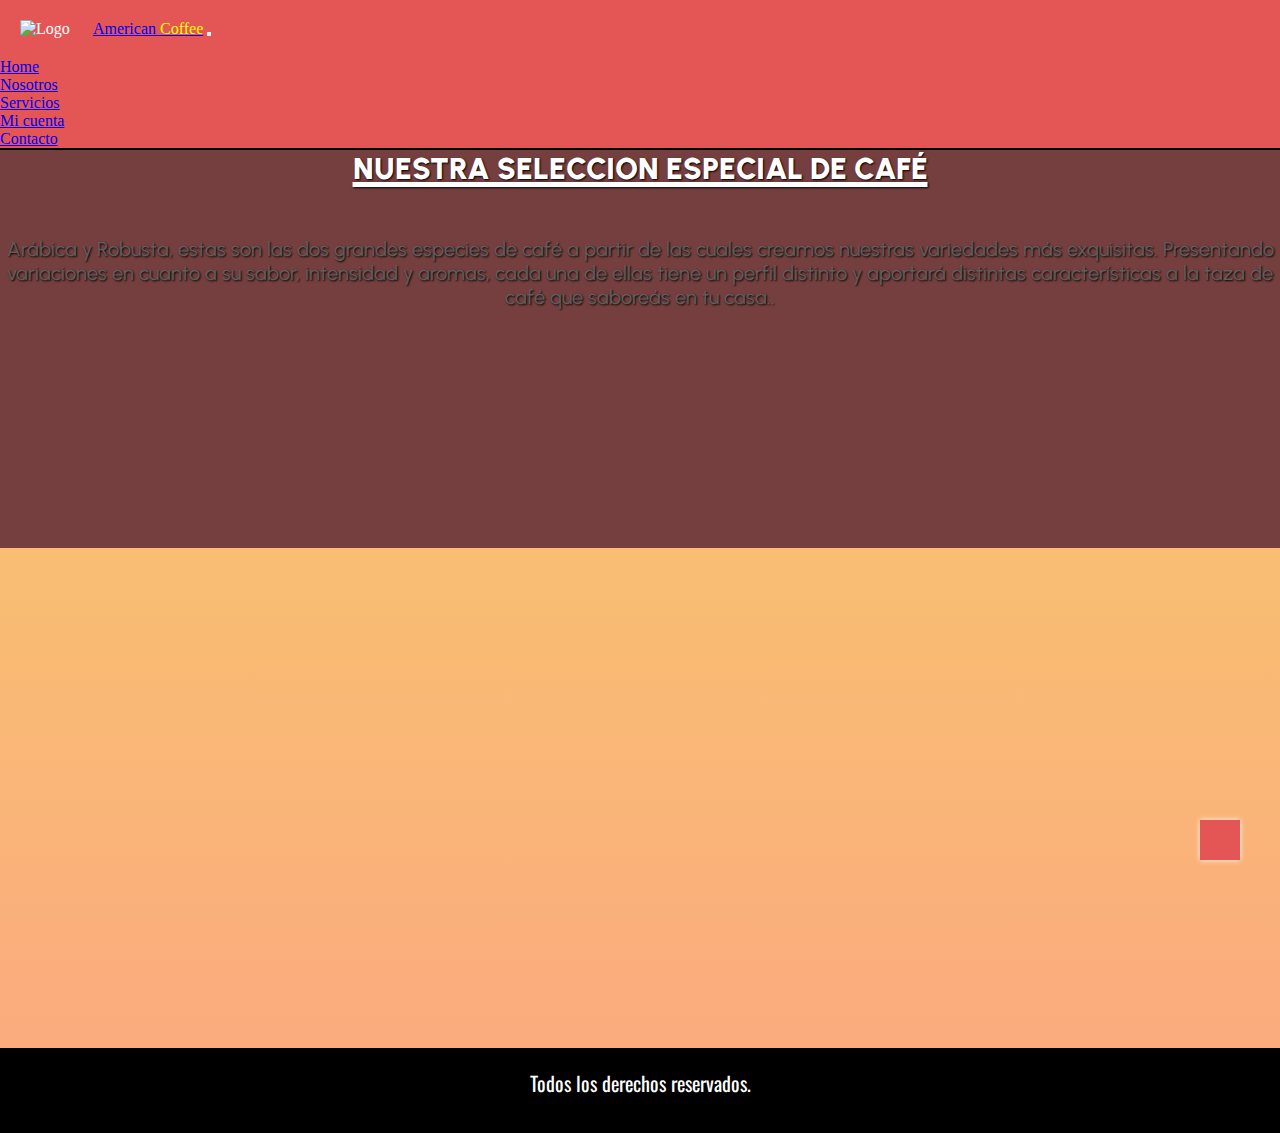
==== index.html @ a0674623 "modifique la seccion Nosotros.html y agregue imagenes" ====
<!DOCTYPE html>
<html lang="es">

<head>
    <meta charset="UTF-8">
    <meta http-equiv="X-UA-Compatible" content="IE=edge">
    <meta name="viewport" content="width=device-width, initial-scale=1.0">
    <link rel="stylesheet" href="https://cdnjs.cloudflare.com/ajax/libs/font-awesome/6.2.1/css/all.min.css"
        integrity="sha512-MV7K8+y+gLIBoVD59lQIYicR65iaqukzvf/nwasF0nqhPay5w/9lJmVM2hMDcnK1OnMGCdVK+iQrJ7lzPJQd1w=="
        crossorigin="anonymous" referrerpolicy="no-referrer" />
    <link rel="stylesheet" href="https://cdn.jsdelivr.net/npm/bootstrap@4.6.2/dist/css/bootstrap.min.css"
        integrity="sha384-xOolHFLEh07PJGoPkLv1IbcEPTNtaed2xpHsD9ESMhqIYd0nLMwNLD69Npy4HI+N" crossorigin="anonymous">
    <link rel="stylesheet" href="./css/styles.css">
    <link rel="preconnect" href="https://fonts.googleapis.com">
    <link rel="preconnect" href="https://fonts.gstatic.com" crossorigin>
    <link href="https://fonts.googleapis.com/css2?family=Courgette&family=Oswald&family=Righteous&display=swap"
        rel="stylesheet">
    <link rel="preconnect" href="https://fonts.googleapis.com">
    <link rel="preconnect" href="https://fonts.gstatic.com" crossorigin>
    <link href="https://fonts.googleapis.com/css2?family=Urbanist&display=swap" rel="stylesheet">
    <title>AMERICAN - Coffee</title>
</head>

<body>
    <header>

        <nav class="navbar navbar-expand-md navbar-dark">
            <!-- Logo/Nombre -->
            <img src="./img/grano_cafe.webp" class="logo" alt="Logo" style="width:40px;">
            <a class="navbar-brand" href="#">American <span>Coffee</span></a>

            <!-- Menu hamburguesa -->
            <button class="navbar-toggler" type="button" data-toggle="collapse" data-target="#collapsibleNavbar">
                <span class="navbar-toggler-icon"></span>
            </button>

            <!-- NavBar links -->
            <div class="collapse navbar-collapse" id="collapsibleNavbar">
                <ul class="navbar-nav">
                    <li class="nav-item">
                        <a class="nav-link" href="./index.html">Home</a>
                    </li>
                    <li class="nav-item">
                        <a class="nav-link" href="./pages/nosotros.html">Nosotros</a>
                    </li>
                    <li class="nav-item">
                        <a class="nav-link" href="./pages/servicios.html">Servicios</a>
                    </li>
                    <li class="nav-item">
                        <a class="nav-link" href="./pages/iniciar-sesion.html">Mi cuenta</a>
                    </li>
                    <li class="nav-item">
                        <a class="nav-link" href="./pages/contacto.html">Contacto</a>
                    </li>
                </ul>
            </div>
        </nav>
    </header>
    <main>
        <!--Jumbotron inicia-->
        <div class="jumbotron">
            <h1 class="hJumbotron"><strong>Nuestra seleccion especial de café</strong></h1>
            <p>Arábica y Robusta, estas son las dos grandes especies de café a partir de las cuales creamos nuestras
                variedades más exquisitas. Presentando variaciones en cuanto a su sabor, intensidad y aromas, cada una
                de ellas tiene un perfil distinto y aportará distintas características a la taza de café que saboreás en
                tu casa..</p>
        </div>
        <!--Jumbotron finaliza-->
        <section class="container-fluid">
            <div class="row">
                <aside class="imagen1 col-sm-12"></aside>
            </div>
        </section>
    </main>
    <footer>
        <!--Inicio de los derechos reservados-->
        <p>Todos los derechos reservados.</p>
        <div class="redes">
            <a href="https://www.facebook.com/"> <i class="fa-brands fa-facebook"></i></a>
            <a href="https://www.instagram.com/"> <i class="fa-brands fa-instagram"></i></a>
            <a href="https://twitter.com/?lang=es"> <i class="fa-brands fa-twitter"></i></a>
        </div>
        <!--Aca finaliza los derechos reservados-->
    </footer>
    <a href="#" class="subir">
        <i class="fa-solid fa-angle-up"></i>
    </a>




    <script src="https://cdn.jsdelivr.net/npm/jquery@3.5.1/dist/jquery.slim.min.js"
        integrity="sha384-DfXdz2htPH0lsSSs5nCTpuj/zy4C+OGpamoFVy38MVBnE+IbbVYUew+OrCXaRkfj" crossorigin="anonymous">
    </script>
    <script src="https://cdn.jsdelivr.net/npm/popper.js@1.16.1/dist/umd/popper.min.js"
        integrity="sha384-9/reFTGAW83EW2RDu2S0VKaIzap3H66lZH81PoYlFhbGU+6BZp6G7niu735Sk7lN" crossorigin="anonymous">
    </script>
    <script src="https://cdn.jsdelivr.net/npm/bootstrap@4.6.2/dist/js/bootstrap.min.js"
        integrity="sha384-+sLIOodYLS7CIrQpBjl+C7nPvqq+FbNUBDunl/OZv93DB7Ln/533i8e/mZXLi/P+" crossorigin="anonymous">
    </script>
</body>

</html>
---- css/styles.css ----
* {
    margin: 0;
    padding: 0;
    box-sizing: border-box;
}

html {
    scroll-behavior: smooth;
}

.logo {
    padding: 5px;
    margin: 15px;
}

span {
    color: yellow;
}

.navbar {
    background-color: rgb(228, 86, 86);
    text-decoration: none;
    color: #fff;
}

main {
    height: 100vh;
    width: 100%;
    background-color: #FBAB7E;
    background-color: #FBAB7E;
    background-image: linear-gradient(0deg, #FBAB7E 0%, #F7CE68 100%);


}

.jumbotron {
    color: white;
    text-align: center;
    height: 400px;
    background-color: rgb(117, 63, 63);
    background-image: url(../img/jumbotron.jpg);
    background-position: center;
    background-position-y: 13%;
    background-size: cover;
    margin-bottom: 0;
    border-top: 2px solid black;
    border-radius: 0;
}

.hJumbotron {
    font-family: 'Urbanist', sans-serif;
    color: rgb(255, 255, 255);
    text-decoration: underline 5px;
    text-transform: uppercase;
    text-shadow: 1px 1px 2px rgb(0, 0, 0);
}

.jumbotron p {
    text-align: center;
    font-size: 30px;
    font-family: 'Urbanist', sans-serif;
    color: rgb(95, 95, 95);
    text-shadow: 1px 1px 2px rgb(0, 0, 0);
}


.titulo {
    color: white;
    padding: 20px;
    text-shadow: 1px 1px 2px rgb(0, 0, 0);
    background-color: rgb(228, 86, 86);
    border-bottom: 2px solid black;
}

.imagen1 {
    padding: 250px;
    background-image: url(../img/cafe-molido.jpg);
    background-position: center;
    background-size: cover;
}

.img-smoot{
    background-color: #FBAB7E;
    background-image: url(../img/cafe-taza.jpg);
    background-size: cover;
    background-position: center;
    height:300px;
}

.titulo-smoot{
    background-color: gray;
    color: white;
    padding: 20px;
}

.titulo-smoot p{
    font-size: 15px;
}

.titulo-smoot h3{
    text-align: center;
}

.titulo-smoot a{
    font-size: 15px;
    color: #FBAB7E;
    background-color: white;
    padding: 10px 20px;
    text-decoration: none;
}

.buttonConocer {
    background-color: white;
}

footer {
    text-align: center;
    font-size: 20px;
    background-color: #000;
    color: white;
    padding: 20px;
    font-family: 'Oswald', sans-serif;

}

footer p {
    margin-bottom: 15px;
}

footer i {
    font-size: 50px;
    letter-spacing: 20px;
    color: rgb(228, 86, 86);
}

.subir {
    height: 40px;
    width: 40px;
    background-color: rgb(228, 86, 86);
    color: rgb(255, 251, 0);
    position: fixed;
    right: 40px;
    bottom: 40px;
    font-size: 30px;
    text-align: center;
    line-height: 40px;
    box-shadow: 0 0 5px #fff;
}

.subir:hover {
    color: white;
}


form {
    border-radius: 6px;
    width: 300px;
    color: #999;
    padding: 10px;
    font-size: 20px;
    margin: 0 auto;
    background-color: white;
}

input,
textarea {
    border: 0;
    outline: none;
    width: 280px;
}

.field {
    border: solid 1px #ccc;
    padding: 5px;
}

.field:focus {
    border-color: rgb(228, 86, 86);
}

.center-content {
    text-align: center;
}

.btn {
    border-radius: 6px;
    display: inline-block;
    padding: 15px 10px;
    text-decoration: none;
    text-shadow: 0 1px 0 rgb(0, 0, 0);
    box-shadow: 0 1px 1px black;
}

.btn-green {
    color: rgb(0, 0, 0);
    background-color: rgb(228, 86, 86);
}

.btn-green:hover {
    background-color: rgb(168, 98, 98);
}

.btn-green:active {
    background-color: rgb(100, 76, 76);
}

#formulario {
    text-align: center;
    font-size: 30px;
    color: yellow;
    text-decoration: underline;
    font-family: 'Oswald', sans-serif;
}

#nuestrosServicios {
    font-family: 'Righteous', cursive;
    color: rgb(172, 167, 167);
    text-decoration: underline;
}

.galeria {
    height: auto;
    width: 100%;
    background-color: rgba(134, 85, 30, 0.37);
    display: grid;
    grid-template-columns: 1fr;
    grid-template-rows: repeat(6, 200px);
    grid-gap: 20px;
    padding: 20px;
}

.item {
    border: 2px solid black;
    background-size: cover;
    background-position: center;

}

.item1 {
    background-image: url(../img/cafe\ au\ lait.webp);
}

.item2 {
    background-image: url(../img/cappuccino.webp);

}

.item3 {
    background-image: url(../img/cortado.webp);

}

.item4 {
    background-image: url(../img/espresso.webp);

}

.item5 {
    background-image: url(../img/late\ machiato.webp);

}

.item6 {
    background-image: url(../img/lungo.webp);

}

.item7 {
    background-image: url(../img/carmel.webp);

}

.item8 {
    background-image: url(../img/skinny.png);

}

@media only screen and (min-width: 576px) {
    .galeria {
        grid-template-columns: 1fr 1fr 1fr 1fr;
        grid-template-rows: repeat(4, 200px);
    }

    .titulo {
        text-transform: capitalize padding: 2px;
        margin: 0px;
        text-align: center;
    }

    .imagen1 {
        margin: 0px;
    }

    .jumbotron h1 {
        font-size: 30px;
        padding-bottom: 50px;
    }

    .jumbotron p {
        font-size: 20px;
    }
}

@media only screen and (min-width: 768px) and (max-width: 1023px) {
    .galeria {
        grid-template-columns: 1fr 1fr 1fr;

    }

}
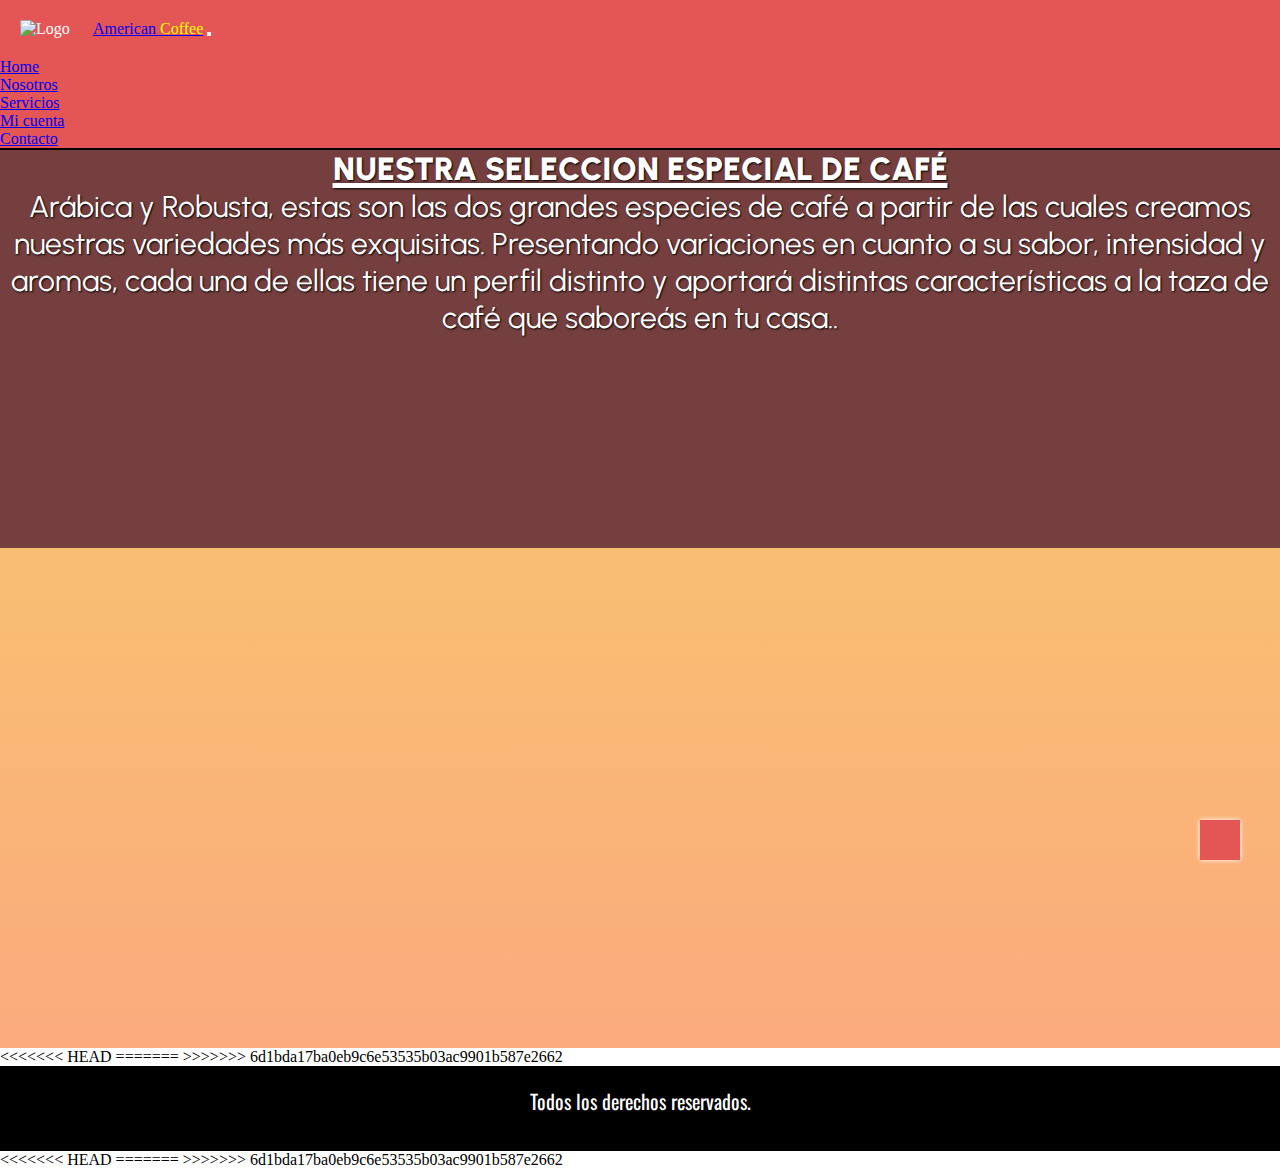
==== commit b6ce0a83: "modifique imagen1 del index para adaptarla a 420px" ====
--- a/index.html
+++ b/index.html
@@ -72,16 +72,26 @@
             </div>
         </section>
     </main>
+<<<<<<< HEAD
+    <!--inicia footer-->
+=======
+    <!--inicia footer.git-->
+>>>>>>> 6d1bda17ba0eb9c6e53535b03ac9901b587e2662
     <footer>
-        <!--Inicio de los derechos reservados-->
+
         <p>Todos los derechos reservados.</p>
         <div class="redes">
             <a href="https://www.facebook.com/"> <i class="fa-brands fa-facebook"></i></a>
             <a href="https://www.instagram.com/"> <i class="fa-brands fa-instagram"></i></a>
             <a href="https://twitter.com/?lang=es"> <i class="fa-brands fa-twitter"></i></a>
         </div>
-        <!--Aca finaliza los derechos reservados-->
+
     </footer>
+<<<<<<< HEAD
+    <!--termina footer-->
+=======
+    <!--termina footer.-->
+>>>>>>> 6d1bda17ba0eb9c6e53535b03ac9901b587e2662
     <a href="#" class="subir">
         <i class="fa-solid fa-angle-up"></i>
     </a>
--- a/css/styles.css
+++ b/css/styles.css
@@ -24,14 +24,22 @@
 }
 
 main {
-    height: 100vh;
+    height: 100%;
     width: 100%;
     background-color: #FBAB7E;
     background-color: #FBAB7E;
     background-image: linear-gradient(0deg, #FBAB7E 0%, #F7CE68 100%);
-
-
-}
+}
+
+.main1 {
+    height: 80vh;
+    width: 100%;
+    background-color: #FBAB7E;
+    background-color: #FBAB7E;
+    background-image: linear-gradient(0deg, #FBAB7E 0%, #F7CE68 100%);
+}
+
+
 
 .jumbotron {
     color: white;
@@ -59,10 +67,9 @@
     text-align: center;
     font-size: 30px;
     font-family: 'Urbanist', sans-serif;
-    color: rgb(95, 95, 95);
+    color: rgb(255, 255, 255);
     text-shadow: 1px 1px 2px rgb(0, 0, 0);
 }
-
 
 .titulo {
     color: white;
@@ -73,35 +80,40 @@
 }
 
 .imagen1 {
+    margin: auto;
     padding: 250px;
     background-image: url(../img/cafe-molido.jpg);
     background-position: center;
     background-size: cover;
 }
 
-.img-smoot{
+.image {
     background-color: #FBAB7E;
     background-image: url(../img/cafe-taza.jpg);
     background-size: cover;
     background-position: center;
-    height:300px;
-}
-
-.titulo-smoot{
-    background-color: gray;
+    height: 300px;
+}
+
+.titulo {
+    background-color: rgb(59, 59, 59);
     color: white;
     padding: 20px;
 }
 
-.titulo-smoot p{
+.titulo p {
     font-size: 15px;
-}
-
-.titulo-smoot h3{
-    text-align: center;
-}
-
-.titulo-smoot a{
+    text-align: center;
+}
+
+.titulo h3 {
+    text-align: center;
+    text-decoration: underline 3px;
+    text-transform: uppercase;
+    color: orange;
+}
+
+.titulo a {
     font-size: 15px;
     color: #FBAB7E;
     background-color: white;
@@ -109,8 +121,12 @@
     text-decoration: none;
 }
 
-.buttonConocer {
-    background-color: white;
+.img2 {
+    background-image: url(../img/taza-pochoclo.jpg);
+}
+
+.img3 {
+    background-image: url(../img/cafe-canela.jpg);
 }
 
 footer {
@@ -218,71 +234,76 @@
     text-decoration: underline;
 }
 
-.galeria {
-    height: auto;
-    width: 100%;
-    background-color: rgba(134, 85, 30, 0.37);
-    display: grid;
-    grid-template-columns: 1fr;
-    grid-template-rows: repeat(6, 200px);
-    grid-gap: 20px;
-    padding: 20px;
-}
-
-.item {
-    border: 2px solid black;
-    background-size: cover;
-    background-position: center;
-
-}
-
-.item1 {
-    background-image: url(../img/cafe\ au\ lait.webp);
-}
-
-.item2 {
-    background-image: url(../img/cappuccino.webp);
-
-}
-
-.item3 {
-    background-image: url(../img/cortado.webp);
-
-}
-
-.item4 {
-    background-image: url(../img/espresso.webp);
-
-}
-
-.item5 {
-    background-image: url(../img/late\ machiato.webp);
-
-}
-
-.item6 {
-    background-image: url(../img/lungo.webp);
-
-}
-
-.item7 {
-    background-image: url(../img/carmel.webp);
-
-}
-
-.item8 {
-    background-image: url(../img/skinny.png);
-
-}
-
-@media only screen and (min-width: 576px) {
-    .galeria {
-        grid-template-columns: 1fr 1fr 1fr 1fr;
-        grid-template-rows: repeat(4, 200px);
+.card-deck {
+    margin: auto;
+    padding: 10px;
+}
+
+.card {
+    border: 1px solid gray;
+}
+
+.card-img-top {
+    width: 50%;
+    display: block;
+    margin-left: auto;
+    margin-right: auto;
+    position: relative;
+    transition: all 300ms;
+
+}
+
+.card-img-top:hover {
+    transform: scale(1.15);
+    cursor: pointer;
+}
+
+.card-title {
+    text-align: center;
+    color: #FBAB7E;
+    text-transform: uppercase;
+    text-shadow: 1px 2px 1px rgb(0, 0, 0);
+    border-bottom: solid 2px;
+    border-bottom-color: rgb(209, 154, 52);
+
+}
+
+.card-text {
+    text-align: center;
+    font-family: 'Oswald', sans-serif;
+    font-size: 15px;
+
+}
+
+
+@media only screen and (min-width: 420px) and (max-width: 575px) {
+    .jumbotron h1{
+        color: rgb(255, 255, 255);
+        font-size: 20px;
+        text-align: center;
+    }
+
+    .jumbotron p{
+        font-size: 20px;
+        color: white;
     }
 
     .titulo {
-        text-transform: capitalize padding: 2px;
+        text-align: center;
+    }
+    .imagen1 {
+        padding: auto;
+    }
+}
+
+@media only screen and (min-width: 576px) and (max-width: 1003px) {
+    .card-deck {
+        display: block;
+        margin: 0px;
+    }
+
+    .titulo {
+        text-transform: capitalize padding 2px;
         margin: 0px;
         text-align: center;
     }
@@ -299,12 +320,8 @@
     .jumbotron p {
         font-size: 20px;
     }
-}
-
-@media only screen and (min-width: 768px) and (max-width: 1023px) {
-    .galeria {
-        grid-template-columns: 1fr 1fr 1fr;
-
-    }
-
+
+    .img1 {
+        height: auto;
+    }
 }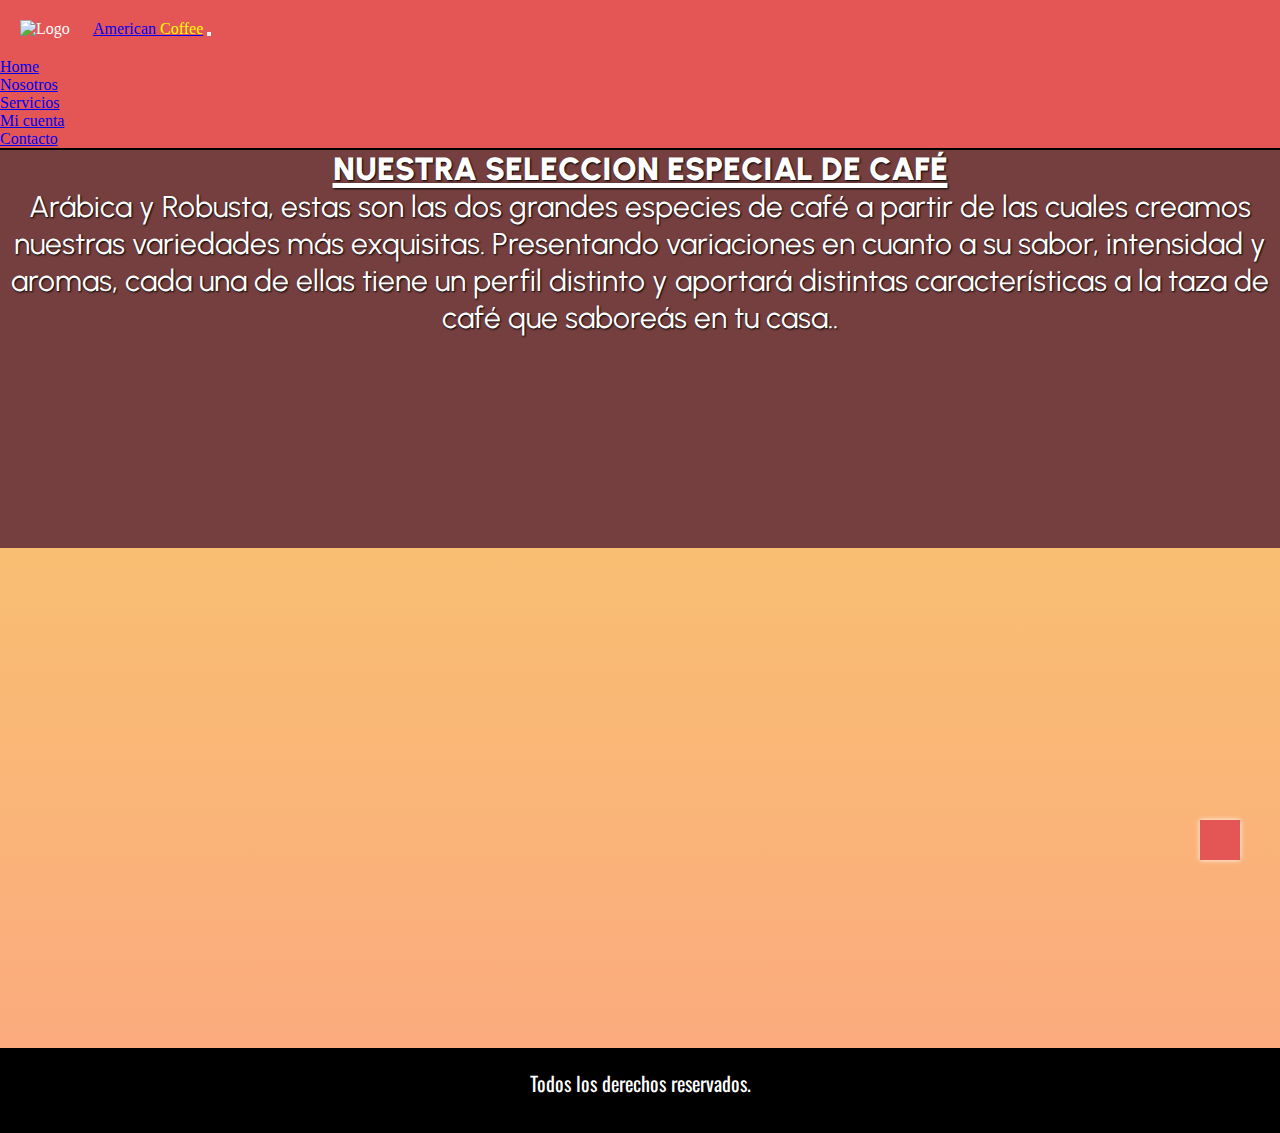
==== commit 59ce5fb6: "modifique el minimo de px de la mediaqueries a 376px" ====
--- a/index.html
+++ b/index.html
@@ -72,11 +72,8 @@
             </div>
         </section>
     </main>
-<<<<<<< HEAD
     <!--inicia footer-->
-=======
     <!--inicia footer.git-->
->>>>>>> 6d1bda17ba0eb9c6e53535b03ac9901b587e2662
     <footer>
 
         <p>Todos los derechos reservados.</p>
@@ -87,11 +84,9 @@
         </div>
 
     </footer>
-<<<<<<< HEAD
     <!--termina footer-->
-=======
+
     <!--termina footer.-->
->>>>>>> 6d1bda17ba0eb9c6e53535b03ac9901b587e2662
     <a href="#" class="subir">
         <i class="fa-solid fa-angle-up"></i>
     </a>
--- a/css/styles.css
+++ b/css/styles.css
@@ -276,14 +276,15 @@
 }
 
 
-@media only screen and (min-width: 420px) and (max-width: 575px) {
-    .jumbotron h1{
+@media only screen and (min-width: 376px) and (max-width: 575px) {
+
+    .jumbotron h1 {
         color: rgb(255, 255, 255);
         font-size: 20px;
         text-align: center;
     }
 
-    .jumbotron p{
+    .jumbotron p {
         font-size: 20px;
         color: white;
     }
@@ -291,8 +292,10 @@
     .titulo {
         text-align: center;
     }
+
     .imagen1 {
-        padding: auto;
+        margin: auto;
+        padding: 200px;
     }
 }
 
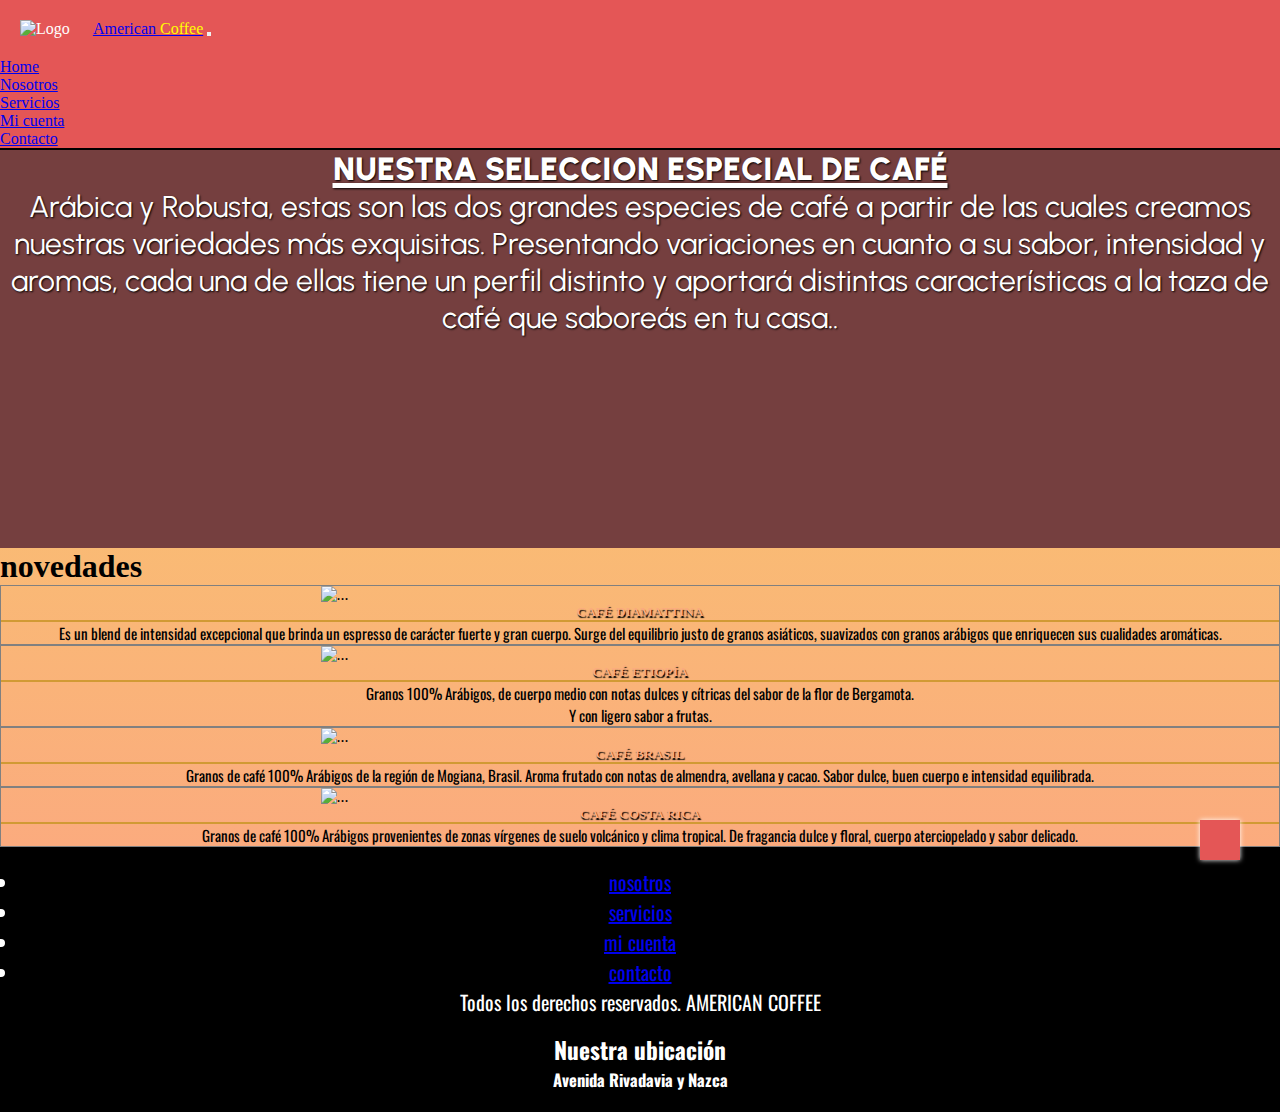
==== commit 0b3e7d99: "agregue favicon a todas las pages" ====
--- a/index.html
+++ b/index.html
@@ -11,6 +11,8 @@
     <link rel="stylesheet" href="https://cdn.jsdelivr.net/npm/bootstrap@4.6.2/dist/css/bootstrap.min.css"
         integrity="sha384-xOolHFLEh07PJGoPkLv1IbcEPTNtaed2xpHsD9ESMhqIYd0nLMwNLD69Npy4HI+N" crossorigin="anonymous">
     <link rel="stylesheet" href="./css/styles.css">
+    <link rel="stylesheet" href="css/animate.css">
+    <link rel="stylesheet" href="https://cdnjs.cloudflare.com/ajax/libs/animate.css/4.1.1/animate.min.css" />
     <link rel="preconnect" href="https://fonts.googleapis.com">
     <link rel="preconnect" href="https://fonts.gstatic.com" crossorigin>
     <link href="https://fonts.googleapis.com/css2?family=Courgette&family=Oswald&family=Righteous&display=swap"
@@ -19,6 +21,11 @@
     <link rel="preconnect" href="https://fonts.gstatic.com" crossorigin>
     <link href="https://fonts.googleapis.com/css2?family=Urbanist&display=swap" rel="stylesheet">
     <title>AMERICAN - Coffee</title>
+    <meta name="American Coffe"
+        content="Empresa dedicada a la distribución y venta online de café en granos y también en cápsulas.">
+    <meta name="keywords" content="cafe, distribución, capsulas, home, argentina, envios, venta, online">
+    <link rel="shortcut icon" href="./img/favicon.webp" type="image/x-icon">
+
 </head>
 
 <body>
@@ -66,26 +73,92 @@
                 tu casa..</p>
         </div>
         <!--Jumbotron finaliza-->
-        <section class="container-fluid">
+
+
+        <!--Inicio de novedades-->
+        <h1 class="animate__animated animate__fadeInDown novedades">novedades</h1>
+        <div class="containter-fluid">
             <div class="row">
-                <aside class="imagen1 col-sm-12"></aside>
+                <div class="col-sm-6"></div>
+                <div class="col-sm-6"></div>
             </div>
-        </section>
+        </div>
+        <div class="row row-cols-1 row-cols-md-2">
+            <div class="col mb-4">
+                <div class="card">
+                    <img src="./img/diamattina-cap.png" class="card-img-top" alt="...">
+                    <div class="card-body">
+                        <h5 class="card-title">café diamattina</h5>
+                        <p class="card-text">Es un blend de intensidad excepcional que brinda un espresso de carácter
+                            fuerte y gran cuerpo. Surge del equilibrio justo de granos asiáticos, suavizados con granos
+                            arábigos que enriquecen sus cualidades aromáticas.</p>
+                    </div>
+                </div>
+            </div>
+            <div class="col mb-4">
+                <div class="card">
+                    <img src="./img/cap_etiopia.png" class="card-img-top" alt="...">
+                    <div class="card-body">
+                        <h5 class="card-title">café etiopía</h5>
+                        <p class="card-text">Granos 100% Arábigos, de cuerpo medio con notas dulces y cítricas del sabor
+                            de la flor de Bergamota. <br> Y con ligero sabor a frutas. </p>
+                    </div>
+                </div>
+            </div>
+            <div class="col mb-4">
+                <div class="card">
+                    <img src="./img/capsulas-brasil-cuadrado.png" class="card-img-top" alt="...">
+                    <div class="card-body">
+                        <h5 class="card-title">café brasil</h5>
+                        <p class="card-text">Granos de café 100% Arábigos de la región de Mogiana, Brasil. Aroma frutado
+                            con notas de almendra, avellana y cacao. Sabor dulce, buen cuerpo e intensidad equilibrada.
+                        </p>
+                    </div>
+                </div>
+            </div>
+            <div class="col mb-4">
+                <div class="card">
+                    <img src="./img/costa-rica-cuadrado.png" class="card-img-top" alt="...">
+                    <div class="card-body">
+                        <h5 class="card-title">café costa rica</h5>
+                        <p class="card-text">Granos de café 100% Arábigos provenientes de zonas vírgenes de suelo
+                            volcánico y clima tropical. De fragancia dulce y floral, cuerpo aterciopelado y sabor
+                            delicado.</p>
+                    </div>
+                </div>
+            </div>
+        </div>
+
+        <!--Finaliza novedades-->
     </main>
     <!--inicia footer-->
-    <!--inicia footer.git-->
     <footer>
 
-        <p>Todos los derechos reservados.</p>
-        <div class="redes">
-            <a href="https://www.facebook.com/"> <i class="fa-brands fa-facebook"></i></a>
-            <a href="https://www.instagram.com/"> <i class="fa-brands fa-instagram"></i></a>
-            <a href="https://twitter.com/?lang=es"> <i class="fa-brands fa-twitter"></i></a>
+        <div class="containter-fluid">
+            <div class="row">
+                <div class="accesos col-sm-4">
+                    <ul>
+                        <li><a href="./pages/nosotros.html">nosotros</a></li>
+                        <li><a href="./pages/servicios.html">servicios</a></li>
+                        <li><a href="./pages/iniciar-sesion.html">mi cuenta</a></li>
+                        <li><a href="./pages/contacto.html">contacto</a></li>
+                    </ul>
+                </div>
+                <div class="col-sm-4 redes">
+                    <p>Todos los derechos reservados. AMERICAN COFFEE</p>
+                    <a href="https://www.facebook.com/"> <i class="fa-brands fa-facebook"></i></a>
+                    <a href="https://www.instagram.com/"> <i class="fa-brands fa-instagram"></i></a>
+                    <a href="https://twitter.com/?lang=es"> <i class="fa-brands fa-twitter"></i></a>
+                </div>
+                <div class="col-sm-4 mapa">
+                    <h3 class="ubicacion">Nuestra ubicación</h3>
+                    <i class="fa-sharp fa-solid fa-location-dot"></i>
+                    <h5 class="direccion">Avenida Rivadavia y Nazca</h5>
+                </div>
+            </div>
         </div>
 
     </footer>
-    <!--termina footer-->
-
     <!--termina footer.-->
     <a href="#" class="subir">
         <i class="fa-solid fa-angle-up"></i>
